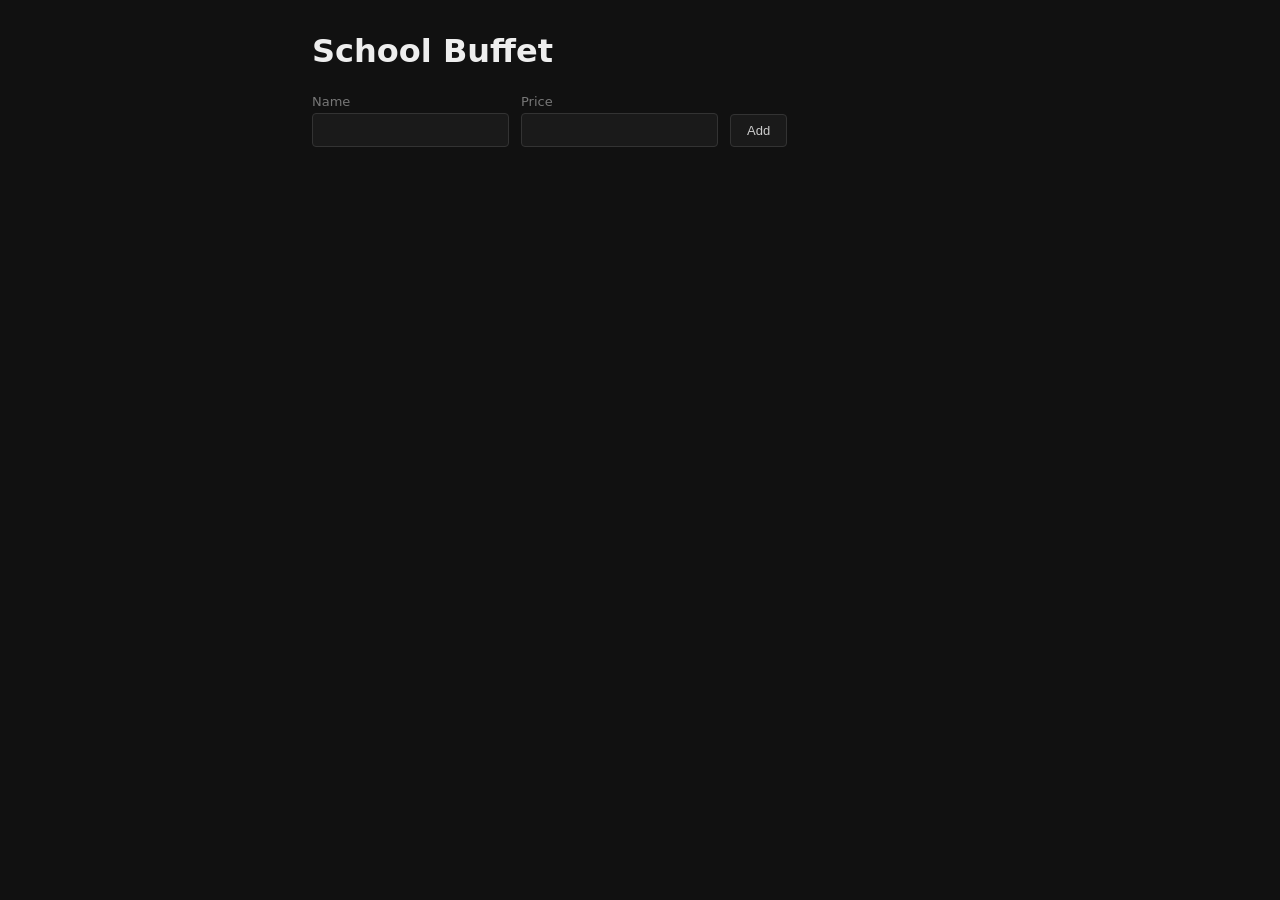
==== frontend/index.html @ aaa0138a "import šablony" ====
<!DOCTYPE html>
<html lang="en">
  <head>
    <meta charset="UTF-8" />
    <meta name="viewport" content="width=device-width, initial-scale=1.0" />
    <title>TdA - School buffet</title>
    <link rel="stylesheet" href="src/index.css" />
  </head>
  <body>
    <h1>School Buffet</h1>

    <form id="product-form">
      <label>
        Name
        <input id="input-name" name="name" required />
      </label>
      <label>
        Price
        <input id="input-cost" name="cost" type="number" required />
      </label>
      <button id="btn-submit" type="submit">Add</button>
      <button id="btn-cancel" type="button" style="display:none">Zrušit</button>
    </form>

    <div id="product-list"></div>

    <script src="src/api.js"></script>
    <script src="src/ProductTable.js"></script>
    <script src="src/ProductForm.js"></script>
    <script src="src/App.js"></script>
  </body>
</html>
---- frontend/src/index.css ----
* {
  margin: 0;
  padding: 0;
  box-sizing: border-box;
}

body {
  font-family: system-ui, -apple-system, sans-serif;
  padding: 32px;
  background: #111;
  color: #ccc;
  min-height: 100vh;
  max-width: 720px;
  margin: 0 auto;
}

h1 {
  margin-bottom: 24px;
  color: #eee;
  font-weight: 600;
}

table {
  width: 100%;
  border-collapse: collapse;
  margin-bottom: 24px;
}

th, td {
  padding: 10px 16px;
  text-align: left;
  border-bottom: 1px solid #222;
}

th {
  color: #888;
  font-weight: 500;
  font-size: 12px;
  text-transform: uppercase;
  letter-spacing: 0.5px;
}

tr:hover {
  background: #191919;
}

form {
  display: flex;
  gap: 12px;
  margin-bottom: 24px;
  align-items: flex-end;
}

label {
  display: flex;
  flex-direction: column;
  gap: 4px;
  font-size: 13px;
  color: #777;
}

input {
  padding: 8px 10px;
  border: 1px solid #333;
  border-radius: 4px;
  background: #1a1a1a;
  color: #ccc;
  font-size: 14px;
}

input:focus {
  outline: none;
  border-color: #555;
}

button {
  padding: 8px 16px;
  border: 1px solid #333;
  border-radius: 4px;
  background: #1a1a1a;
  color: #ccc;
  cursor: pointer;
  font-size: 13px;
}

button:hover {
  background: #252525;
  border-color: #444;
}

.actions {
  display: flex;
  gap: 6px;
}

p {
  color: #555;
  font-size: 14px;
}
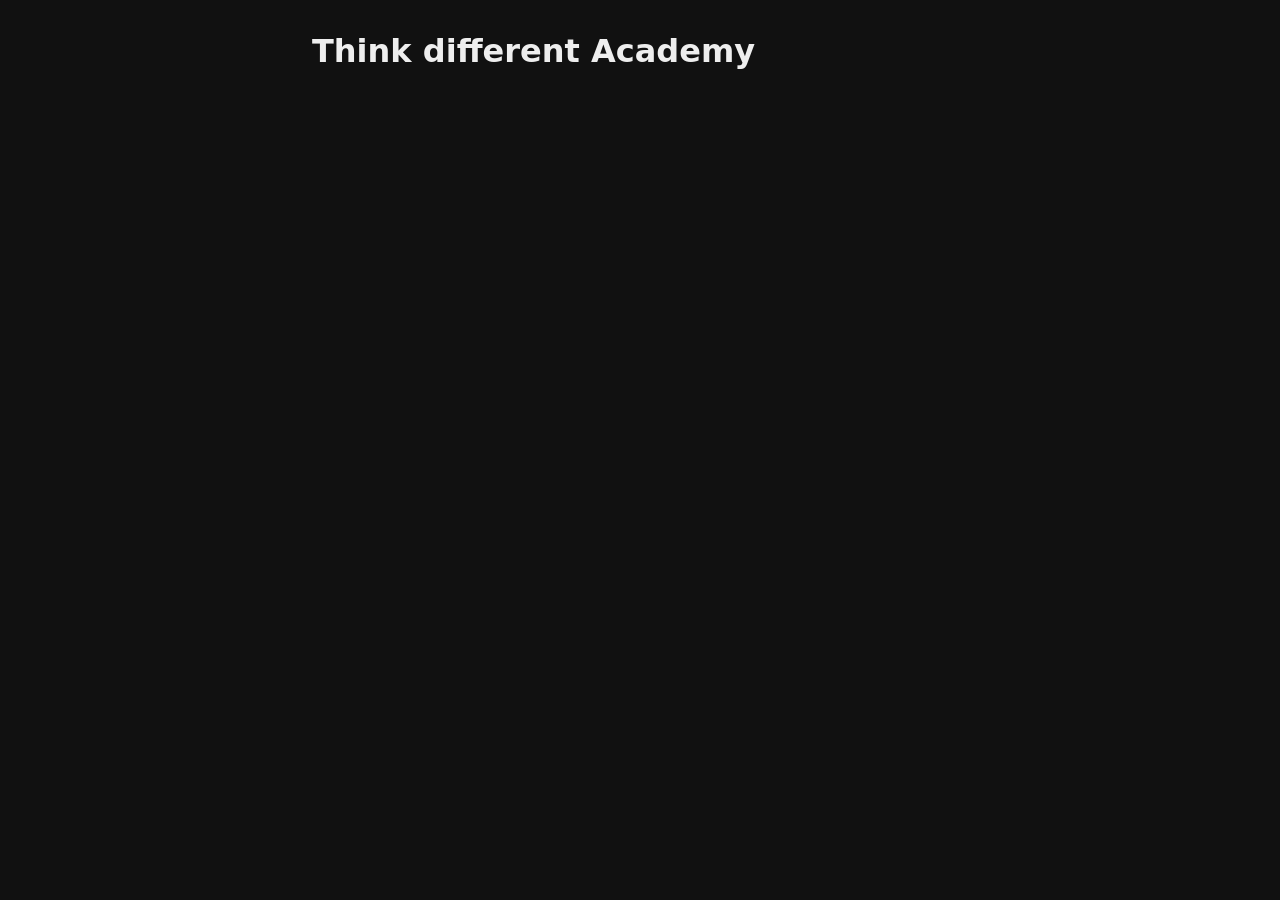
==== commit 7fc89521: "Change title and heading to 'Think different Academy' Updated the title and main heading to 'Think d" ====
--- a/frontend/index.html
+++ b/frontend/index.html
@@ -3,30 +3,10 @@
   <head>
     <meta charset="UTF-8" />
     <meta name="viewport" content="width=device-width, initial-scale=1.0" />
-    <title>TdA - School buffet</title>
+    <title>Think different Academy</title>
     <link rel="stylesheet" href="src/index.css" />
   </head>
   <body>
-    <h1>School Buffet</h1>
-
-    <form id="product-form">
-      <label>
-        Name
-        <input id="input-name" name="name" required />
-      </label>
-      <label>
-        Price
-        <input id="input-cost" name="cost" type="number" required />
-      </label>
-      <button id="btn-submit" type="submit">Add</button>
-      <button id="btn-cancel" type="button" style="display:none">Zrušit</button>
-    </form>
-
-    <div id="product-list"></div>
-
-    <script src="src/api.js"></script>
-    <script src="src/ProductTable.js"></script>
-    <script src="src/ProductForm.js"></script>
-    <script src="src/App.js"></script>
+    <h1>Think different Academy</h1>
   </body>
 </html>
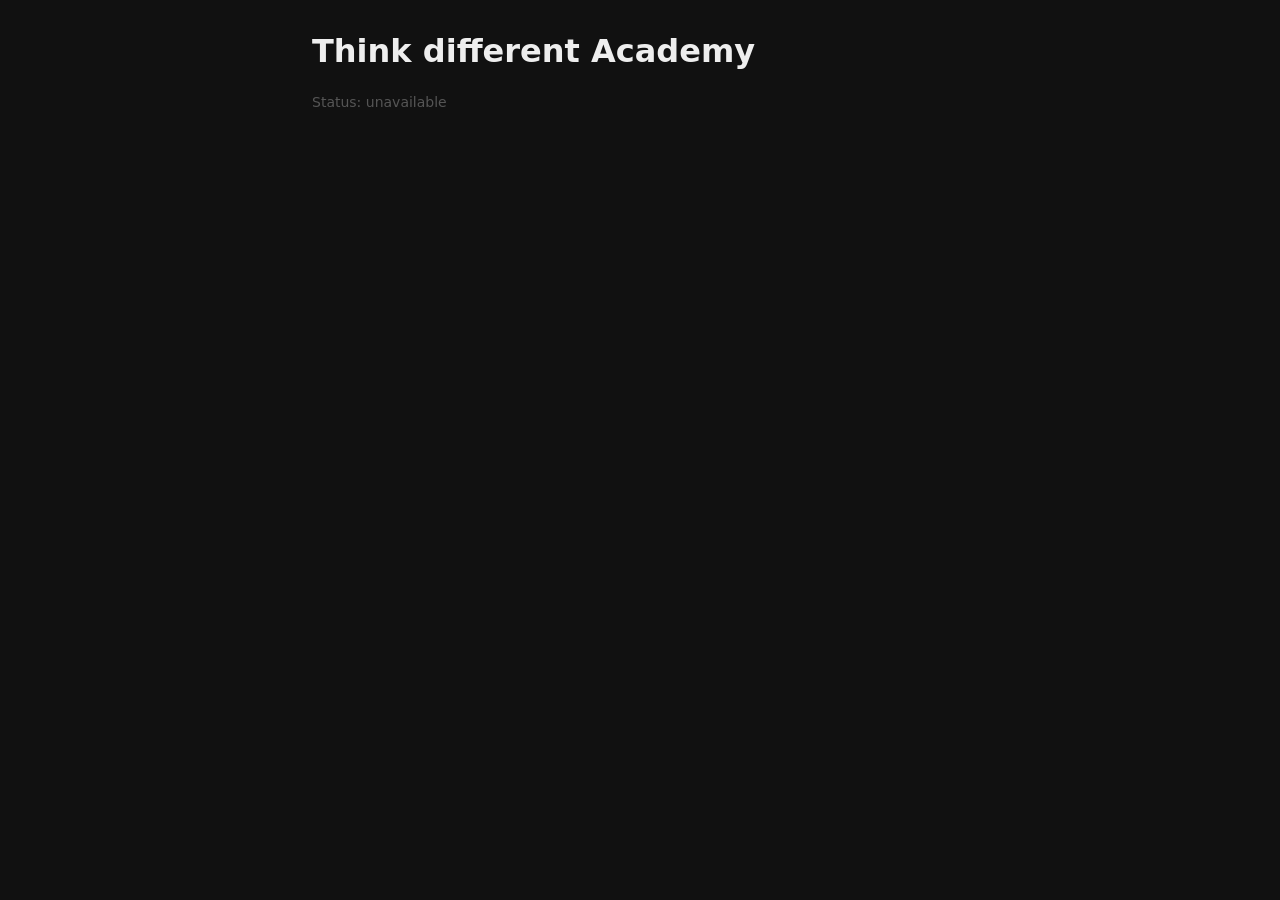
==== commit f3ccf489: "Fix HTML meta tags and update stylesheet path" ====
--- a/frontend/index.html
+++ b/frontend/index.html
@@ -1,12 +1,14 @@
 <!DOCTYPE html>
 <html lang="en">
   <head>
-    <meta charset="UTF-8" />
-    <meta name="viewport" content="width=device-width, initial-scale=1.0" />
+    <meta charset="utf-8" />
     <title>Think different Academy</title>
-    <link rel="stylesheet" href="src/index.css" />
+    <link rel="stylesheet" href="./src/index.css" />
   </head>
   <body>
     <h1>Think different Academy</h1>
+    <p id="health">Status: …</p>
+
+    <script type="module" src="./src/App.js"></script>
   </body>
 </html>
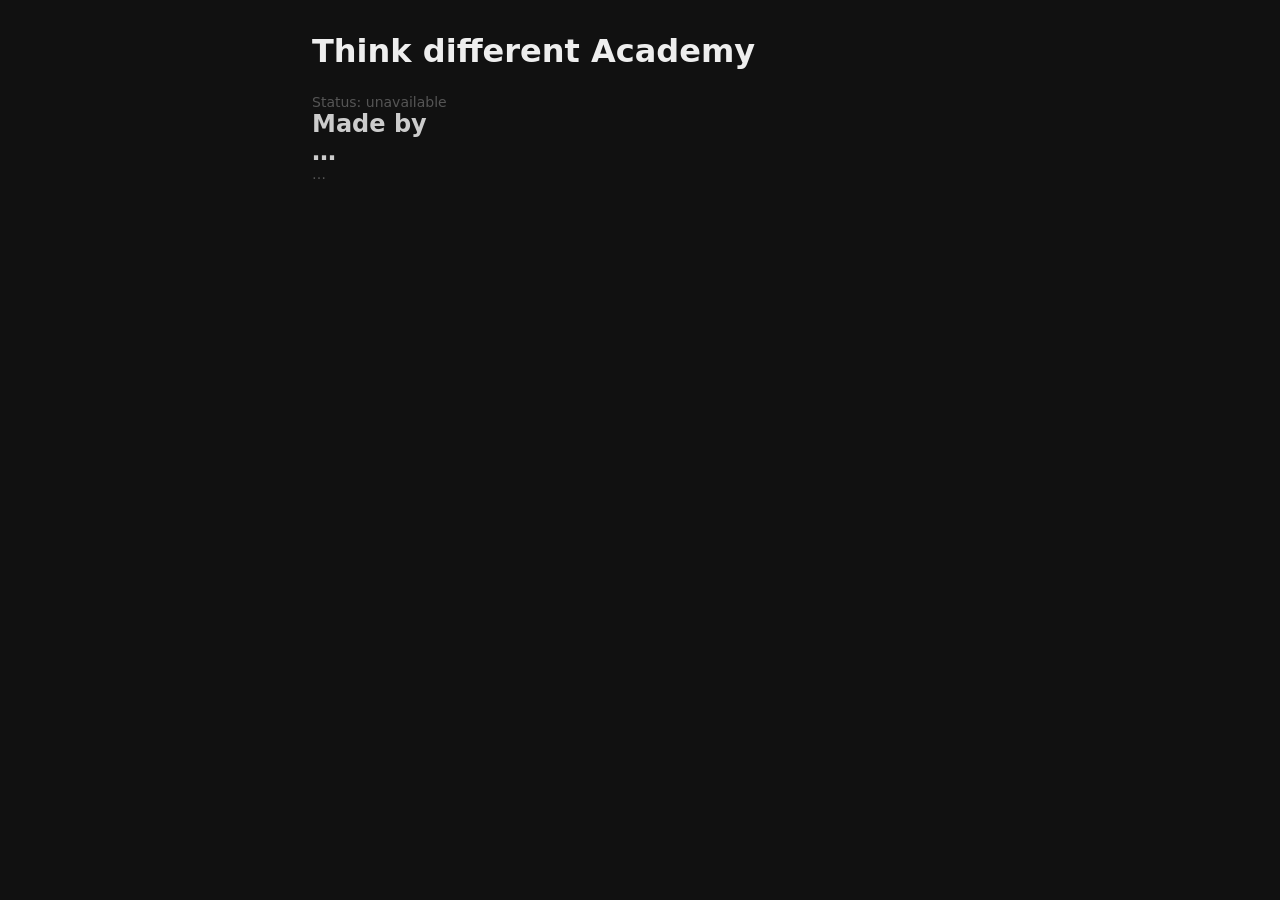
==== commit a031815e: "Add team information to index.html" ====
--- a/frontend/index.html
+++ b/frontend/index.html
@@ -8,7 +8,9 @@
   <body>
     <h1>Think different Academy</h1>
     <p id="health">Status: …</p>
-
+    <h2>Made by</h2>
+    <h2 id="team-name">…</h2>
+    <p id="team-members">…</p>
     <script type="module" src="./src/App.js"></script>
   </body>
 </html>
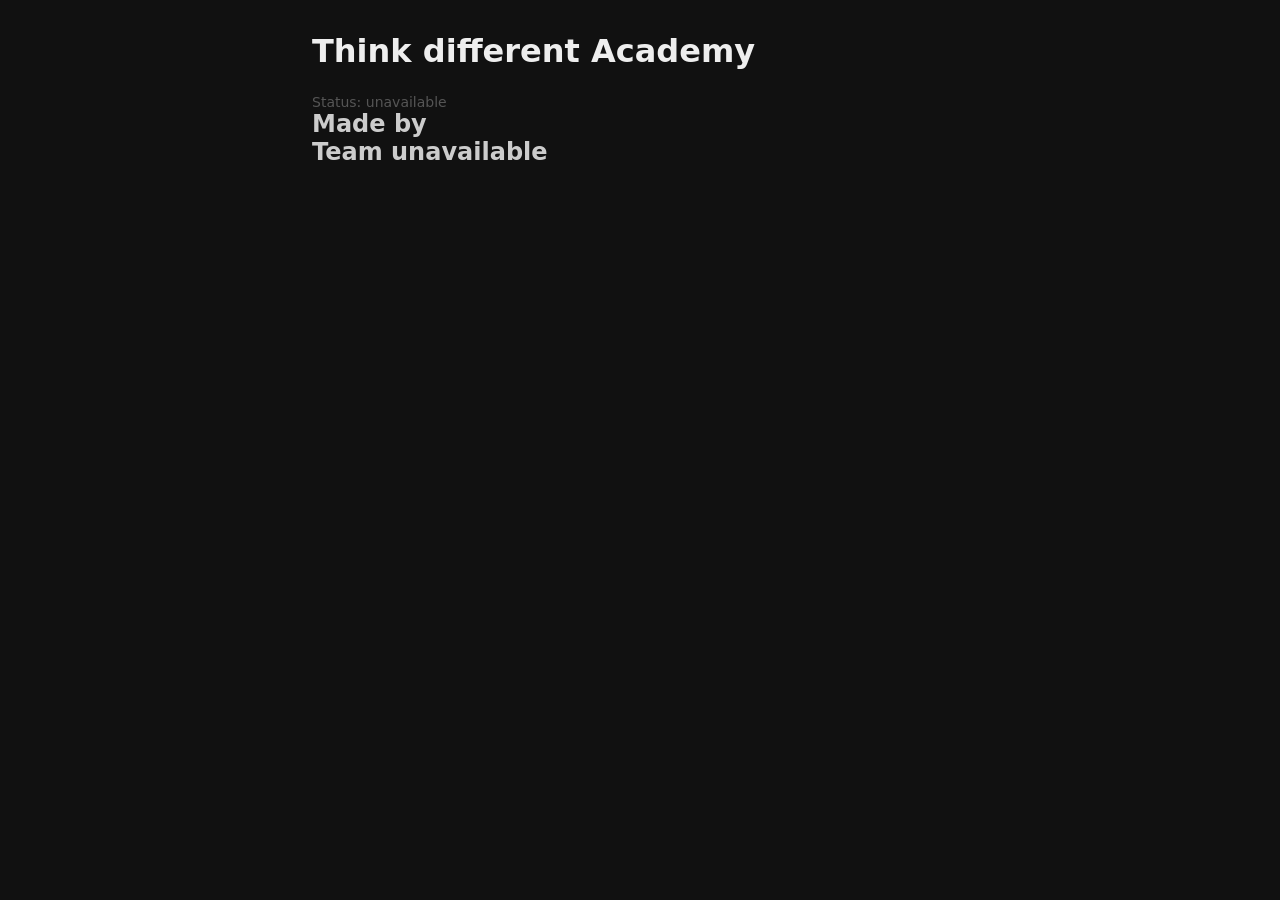
==== commit 19f694cf: "Fix viewport meta tag spelling error" ====
--- a/frontend/index.html
+++ b/frontend/index.html
@@ -2,6 +2,7 @@
 <html lang="en">
   <head>
     <meta charset="utf-8" />
+    <meta name="viewport" content="width=device-width, inital-scale=1.0">
     <title>Think different Academy</title>
     <link rel="stylesheet" href="./src/index.css" />
   </head>
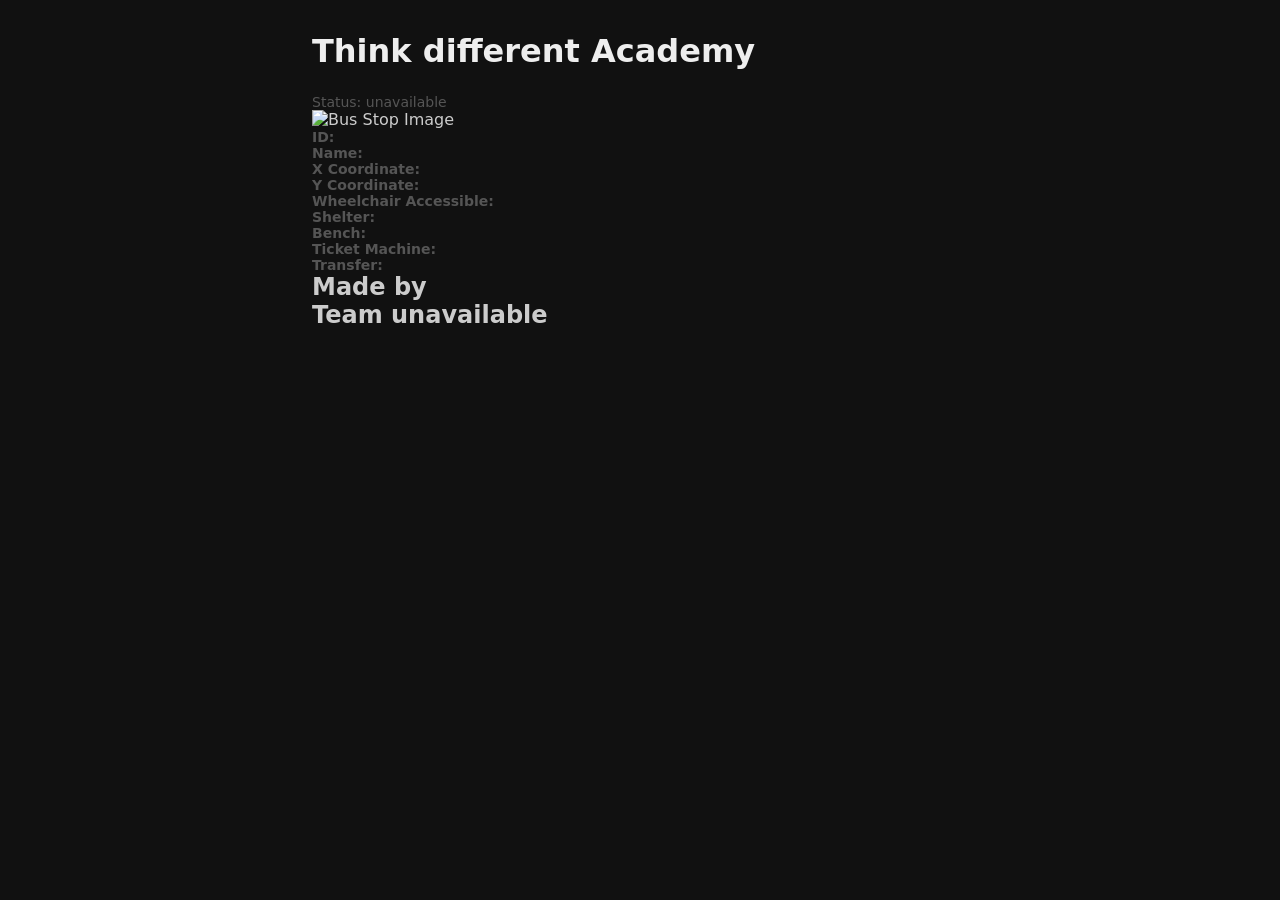
==== commit fef2375e: "Add bus stop card with details in index.html" ====
--- a/frontend/index.html
+++ b/frontend/index.html
@@ -9,6 +9,18 @@
   <body>
     <h1>Think different Academy</h1>
     <p id="health">Status: …</p>
+    <div class="bus-stop-card">
+        <img id="imageURL" src="" alt="Bus Stop Image" width="200">
+        <p><strong>ID:</strong> <span id="id"></span></p>
+        <p><strong>Name:</strong> <span id="name"></span></p>
+        <p><strong>X Coordinate:</strong> <span id="x"></span></p>
+        <p><strong>Y Coordinate:</strong> <span id="y"></span></p>
+        <p><strong>Wheelchair Accessible:</strong> <span id="wheelAccessible"></span></p>
+        <p><strong>Shelter:</strong> <span id="shelter"></span></p>
+        <p><strong>Bench:</strong> <span id="bench"></span></p>
+        <p><strong>Ticket Machine:</strong> <span id="ticketMachine"></span></p>
+        <p><strong>Transfer:</strong> <span id="transfer"></span></p>
+    </div>
     <h2>Made by</h2>
     <h2 id="team-name">…</h2>
     <p id="team-members">…</p>
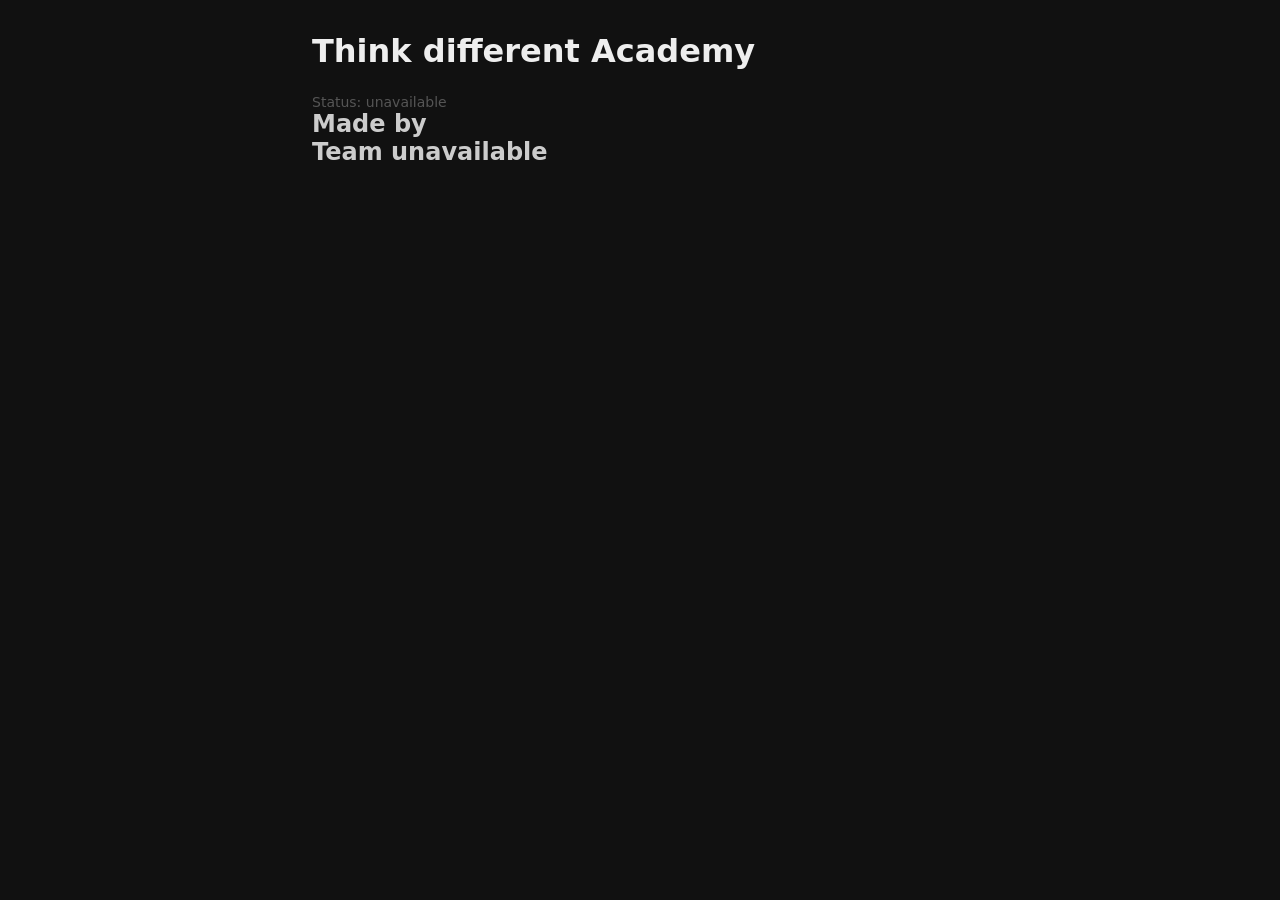
==== commit f0de6266: "Hopefully fixed and imported stops and /stops" ====
--- a/frontend/index.html
+++ b/frontend/index.html
@@ -9,18 +9,6 @@
   <body>
     <h1>Think different Academy</h1>
     <p id="health">Status: …</p>
-    <div class="bus-stop-card">
-        <img id="imageURL" src="" alt="Bus Stop Image" width="200">
-        <p><strong>ID:</strong> <span id="id"></span></p>
-        <p><strong>Name:</strong> <span id="name"></span></p>
-        <p><strong>X Coordinate:</strong> <span id="x"></span></p>
-        <p><strong>Y Coordinate:</strong> <span id="y"></span></p>
-        <p><strong>Wheelchair Accessible:</strong> <span id="wheelAccessible"></span></p>
-        <p><strong>Shelter:</strong> <span id="shelter"></span></p>
-        <p><strong>Bench:</strong> <span id="bench"></span></p>
-        <p><strong>Ticket Machine:</strong> <span id="ticketMachine"></span></p>
-        <p><strong>Transfer:</strong> <span id="transfer"></span></p>
-    </div>
     <h2>Made by</h2>
     <h2 id="team-name">…</h2>
     <p id="team-members">…</p>
